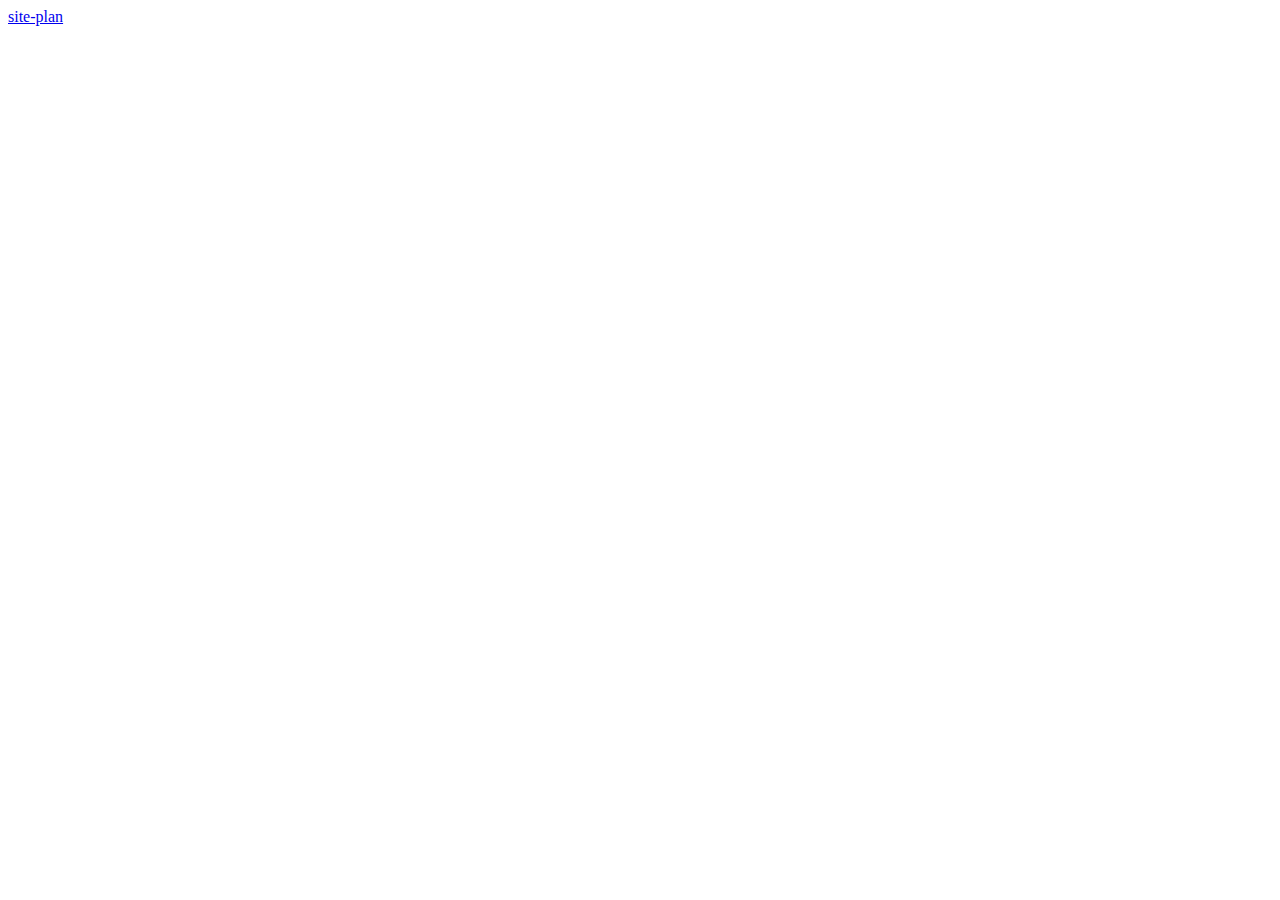
==== index.html @ 9e8d48fb "birch is fixing my project" ====
<!DOCTYPE html>
<html lang="en-us">
<head>
    <meta charset="UTF-8">
    <meta http-equiv="X-UA-Compatible" content="IE=edge">
    <meta name="viewport" content="width=device-width, initial-scale=1.0">
    <title>Document</title>
</head>
<body>
    <a href="./coaching-site.html/site-plan.html">site-plan</a>
</body>
</html>
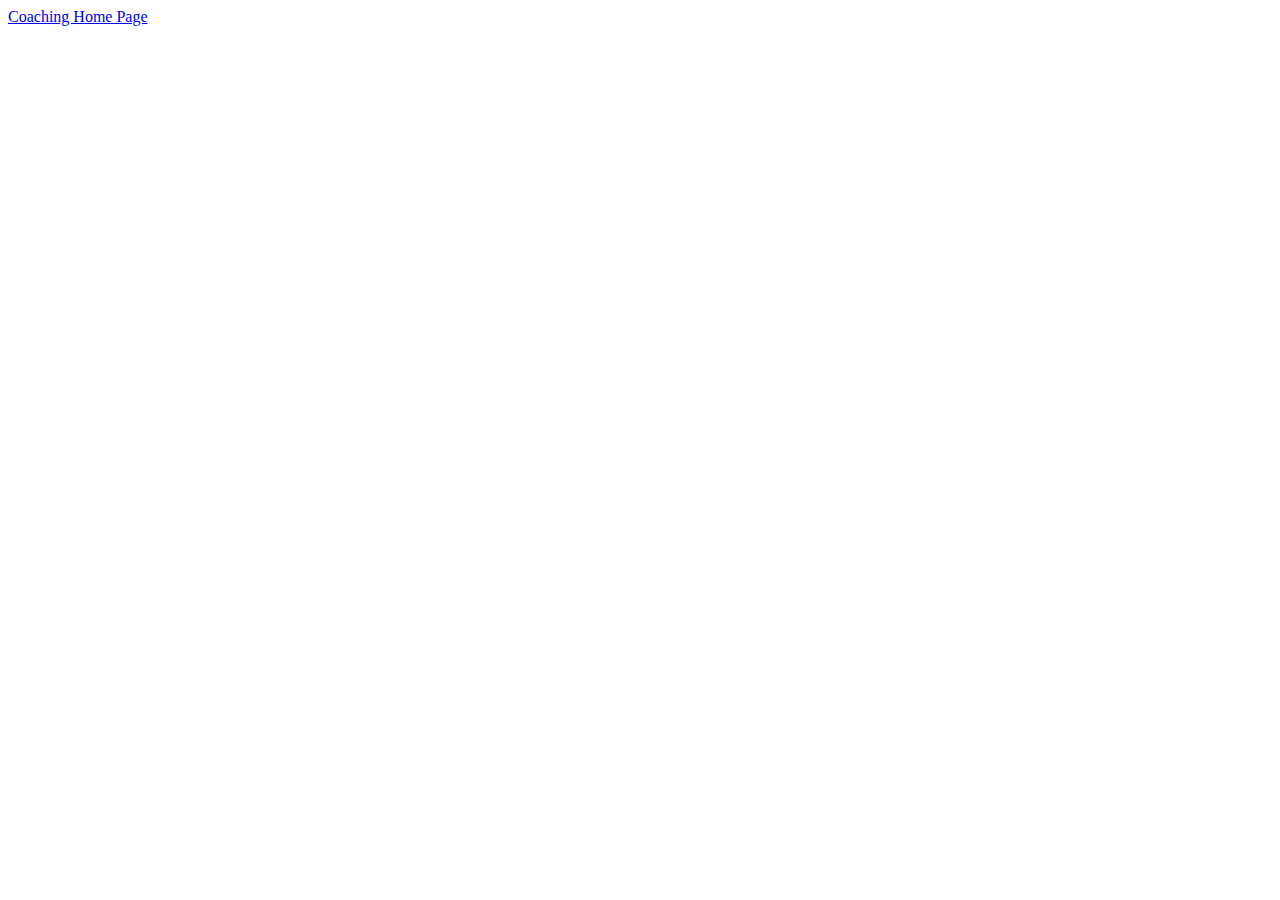
==== commit 550b8559: "change" ====
--- a/index.html
+++ b/index.html
@@ -1,12 +1,12 @@
 <!DOCTYPE html>
-<html lang="en-us">
+<html lang="en">
 <head>
     <meta charset="UTF-8">
     <meta http-equiv="X-UA-Compatible" content="IE=edge">
     <meta name="viewport" content="width=device-width, initial-scale=1.0">
-    <title>Document</title>
+    <title>Coaching</title>
 </head>
 <body>
-    <a href="./coaching-site.html/site-plan.html">site-plan</a>
+    <a href="./coaching-site.html/index.html">Coaching Home Page</a>
 </body>
 </html>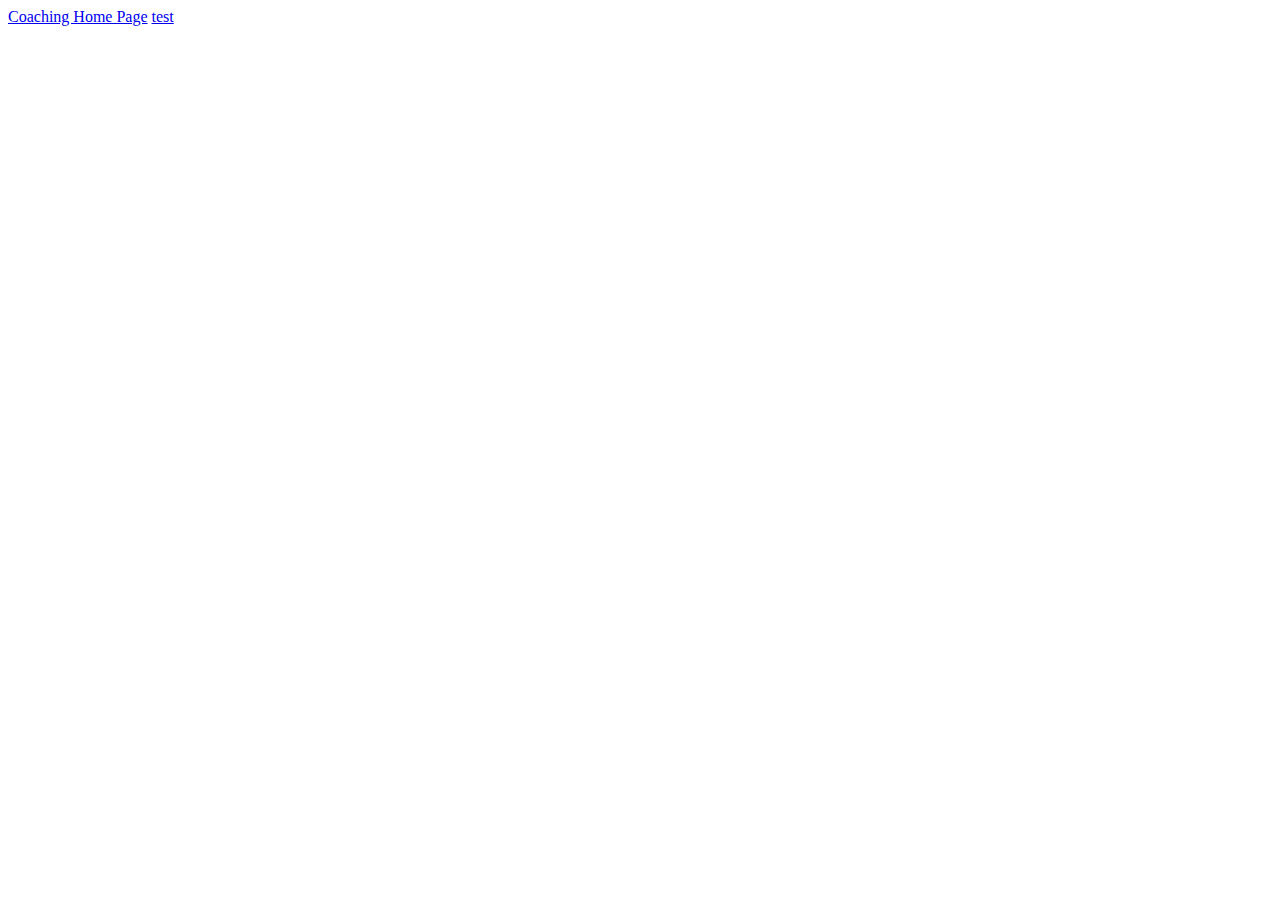
==== commit 4a13f3bc: "change" ====
--- a/index.html
+++ b/index.html
@@ -8,5 +8,6 @@
 </head>
 <body>
     <a href="./coaching-site.html/index.html">Coaching Home Page</a>
+    <a href="./test.html">test</a>
 </body>
 </html>